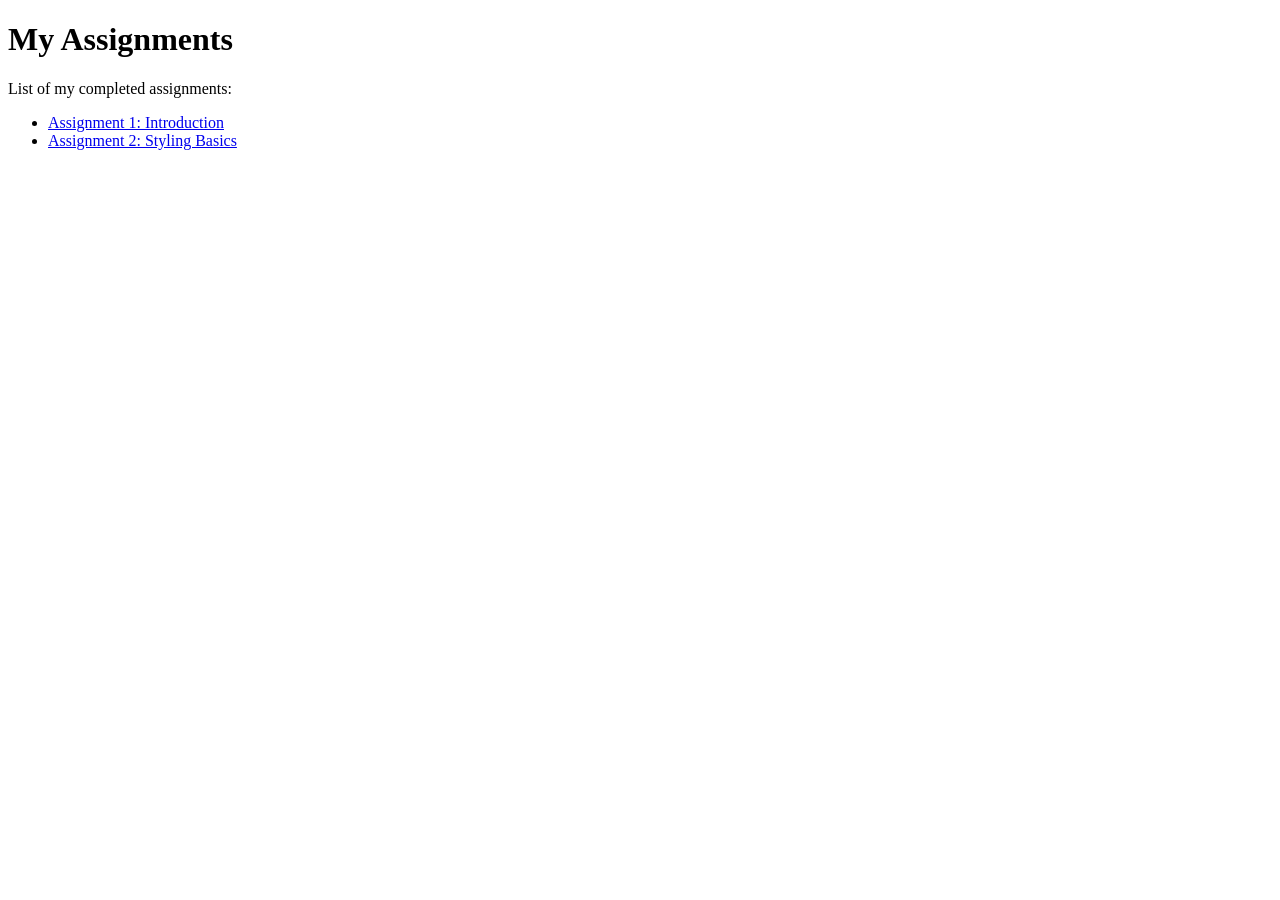
==== Web200/index.html @ 06e337a5 "Add initial index.html for assignments overview" ====
<!DOCTYPE html>
<html lang="en">
<head>
    <meta charset="UTF-8">
    <meta name="viewport" content="width=device-width, initial-scale=1.0">
    <title>My Assignments</title>
</head>
<body>
    <h1>My Assignments</h1>
    <p>List of my completed assignments:</p>
    
    <ul>
        <li><a href="week1demo.html">Assignment 1: Introduction</a></li>
        <li><a href="week2assign.html">Assignment 2: Styling Basics</a></li>
    </ul>
</body>
</html>
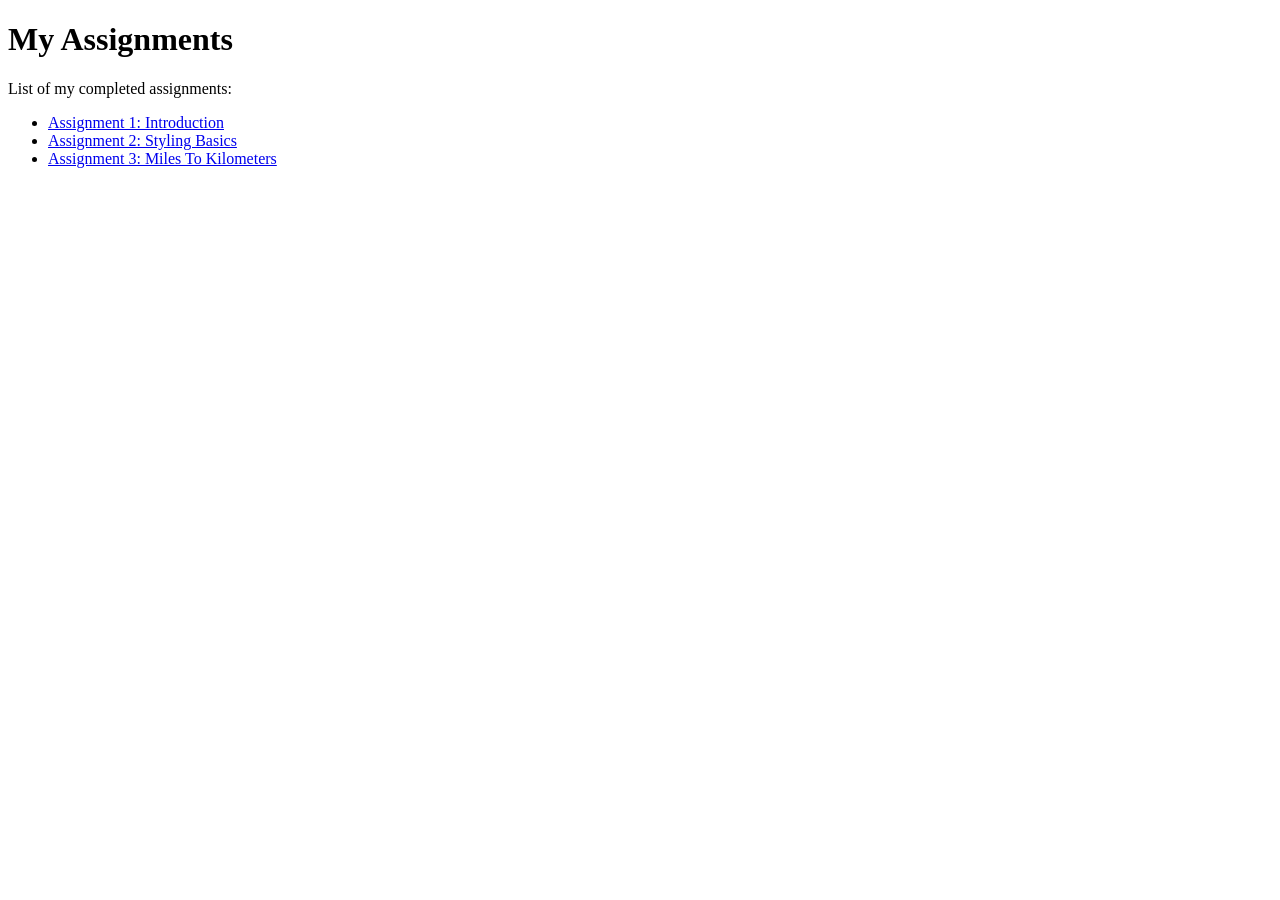
==== commit 83b445e6: "Add link for Assignment 3: Miles To Kilometers" ====
--- a/Web200/index.html
+++ b/Web200/index.html
@@ -11,7 +11,9 @@
     
     <ul>
         <li><a href="week1demo.html">Assignment 1: Introduction</a></li>
-        <li><a href="week2assign.html">Assignment 2: Styling Basics</a></li>
+        <li><a href="assignment2.html">Assignment 2: Styling Basics</a></li>
+        <li><a href="assignment3.html">Assignment 3: Miles To Kilometers</a></li>
+        
     </ul>
 </body>
 </html>
